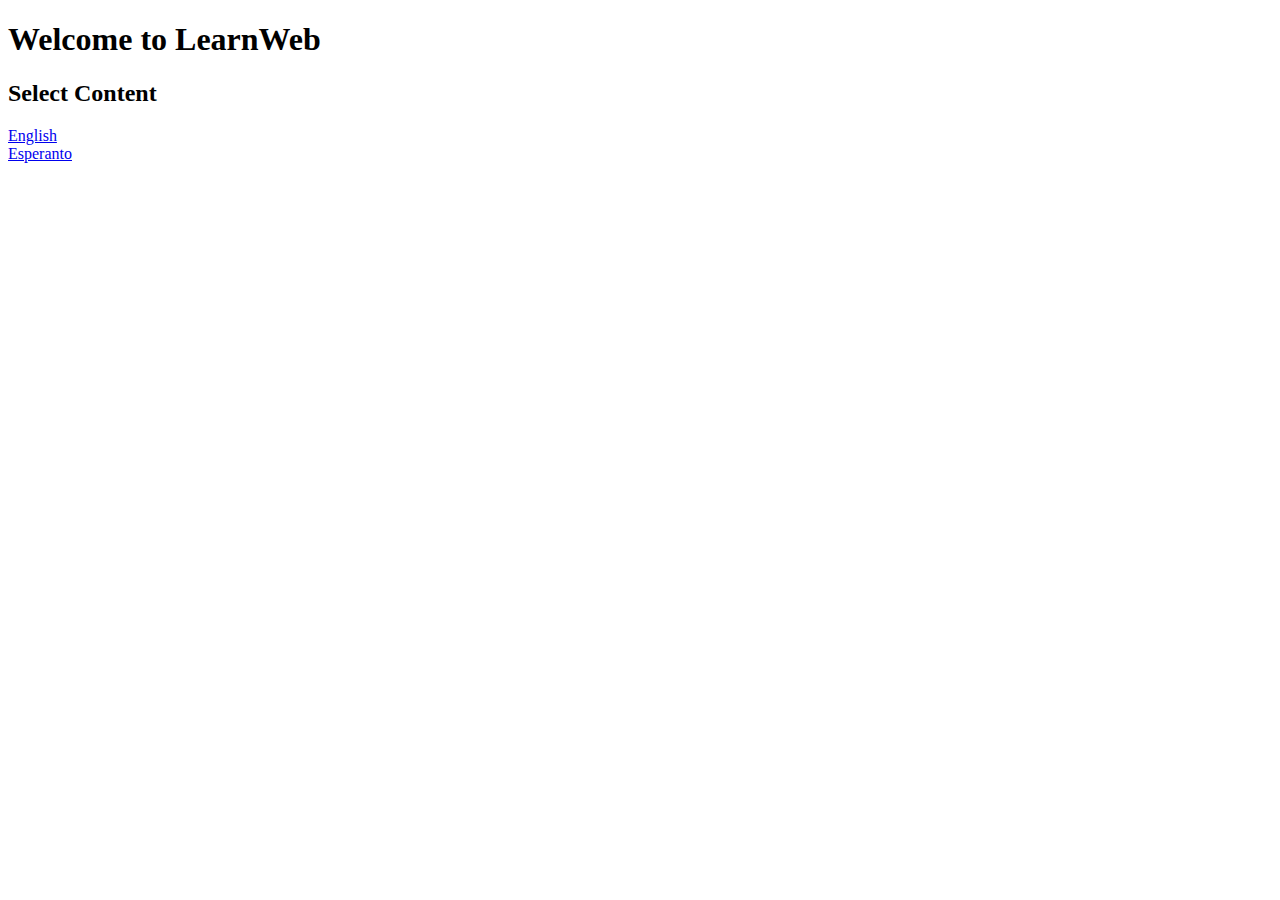
==== index.html @ 24a1ac9b "test" ====
<!DOCTYPE html>
<html>
    <head>
        <meta charset="utf-8" />
        <meta name="viewport" content="width=device-width, initial-scale=1.0" />
        <title>Home</title>
        <link rel="stylesheet" href="style.css" />
    </head>
    <body>
        <header class="header">
            <h1 class="header__h1">Welcome to LearnWeb</h1>
        </header>
        <div class="content">
            <!--Select Courses-->
            <h2 class="content__h2">Select Content</h2>
            <div class="content__courses">
                <a href="content/en/index.html">English</a>
            </div>
            <div class="content__courses">
                <a href="content/eo/index.html">Esperanto</a>
            </div>
        </div>
    </body>
</html>
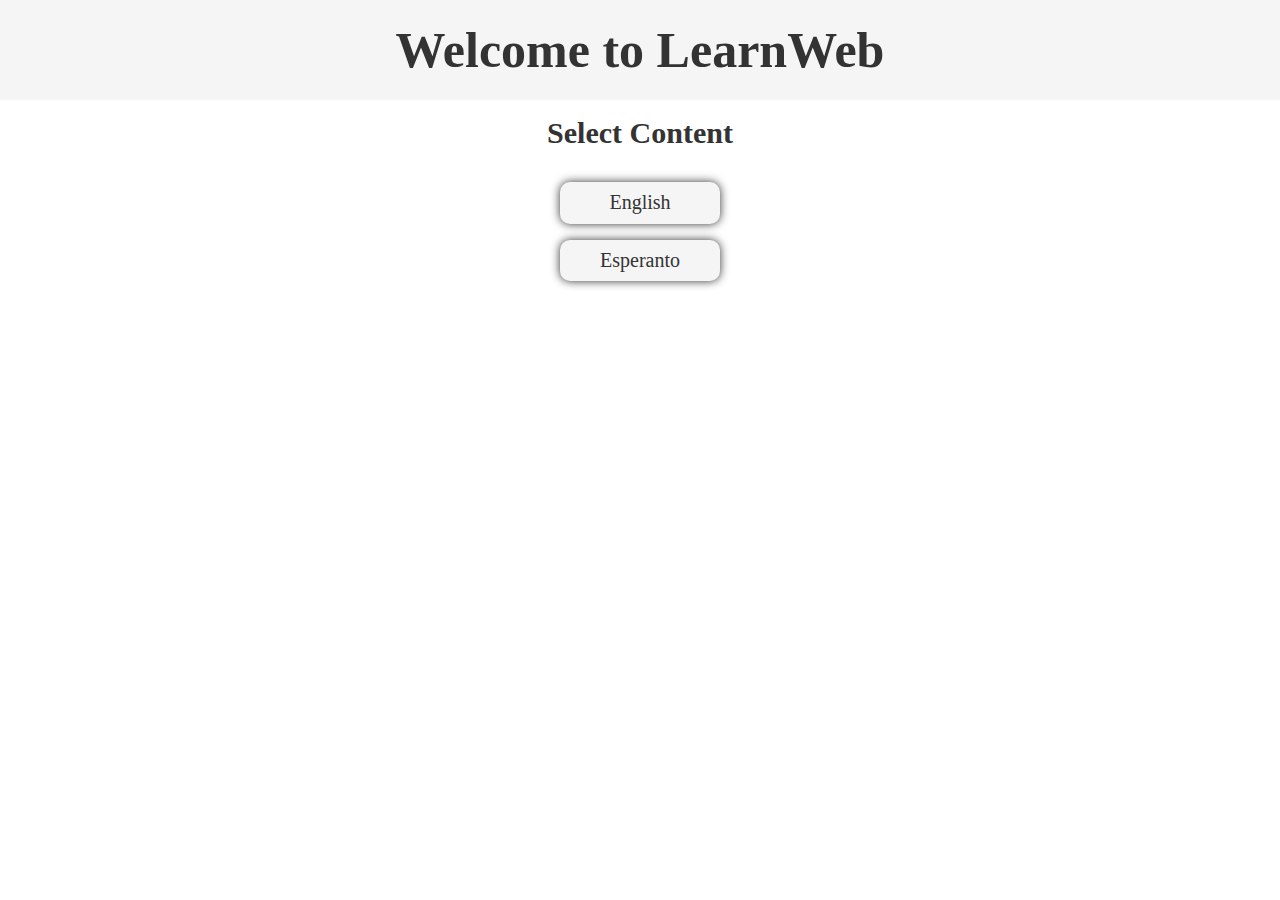
==== commit cd63166b: "some css" ====
--- a/index.html
+++ b/index.html
@@ -14,11 +14,18 @@
             <!--Select Courses-->
             <h2 class="content__h2">Select Content</h2>
             <div class="content__courses">
-                <a href="content/en/index.html">English</a>
+                <ul class="content__courses-ul">
+                    <li class="content__courses-ul-li">
+                        <a href="content/en/index.html"
+                        class="content__courses-ul-li-a">English</a>
+                    </li>
+                    <li class="content__courses-ul-li">
+                        <a href="content/eo/index.html"
+                        class="content__courses-ul-li-a">Esperanto</a>
+                    </li>
+                </ul>
             </div>
-            <div class="content__courses">
-                <a href="content/eo/index.html">Esperanto</a>
-            </div>
+
         </div>
     </body>
 </html>--- a/style.css
+++ b/style.css
@@ -0,0 +1,54 @@
+* {
+    margin: 0;
+    padding: 0;
+}
+.header {
+    width: 100%;
+    line-height: 100px;
+    background-color: #f5f5f5;
+    text-align: center;
+}
+.header__h1 {
+    font-size: 50px;
+    color: #333;
+}
+.content {
+    padding: 1rem;
+}
+.content__h2 {
+    font-size: 30px;
+    color: #333;
+    text-align: center;
+}
+.content__courses{
+    display: flex;
+    flex-wrap: wrap;
+    justify-content: center;
+    margin-top: 1rem;
+}
+.content__courses-ul {
+    list-style: none;
+    padding: 0;
+    margin: 0;
+}
+.content__courses-ul-li {
+    width: 10rem;
+    height: 2.6rem;
+    margin: 1rem;
+    background-color: #f5f5f5;
+    border-radius: 10px;
+    box-shadow: 0 0 10px #333;
+    display: flex;
+    flex-direction: column;
+    justify-content: center;
+    align-items: center;
+}
+.content__courses-ul-li:hover {
+    background-color: #bbbbbb;
+    transition: all 0.5s;
+}
+.content__courses-ul-li-a {
+    text-decoration: none;
+    color: #333;
+    font-size: 20px;
+}